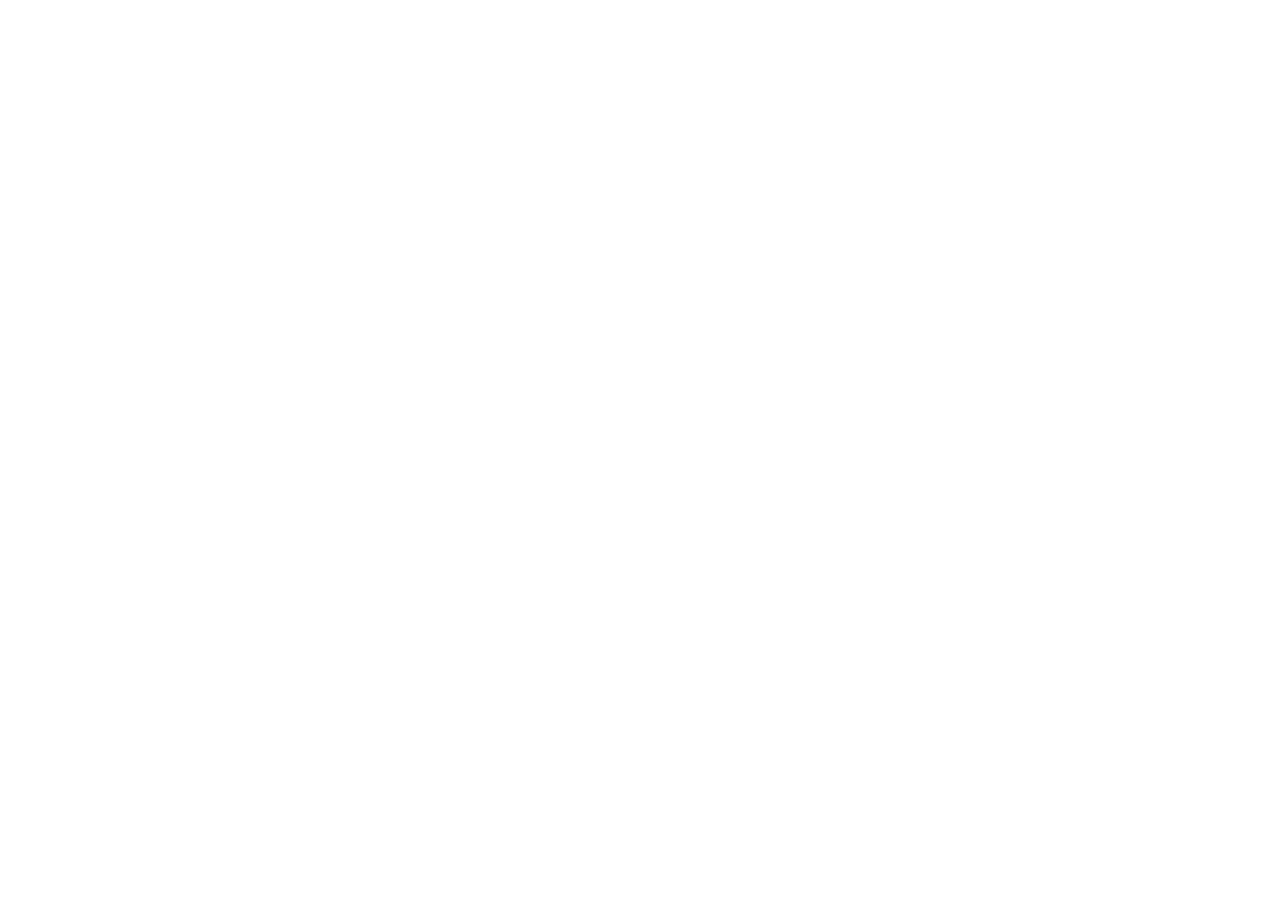
==== index.html @ 3cc087d7 "task1 complete" ====
<!DOCTYPE html>
<html lang="en">
<head>
    <meta charset="UTF-8">
    <meta name="viewport" content="width=device-width, initial-scale=1.0">
    <link rel="stylesheet" href="./style.css">
    <title>Document</title>
</head>
<body>
    
</body>
</html>
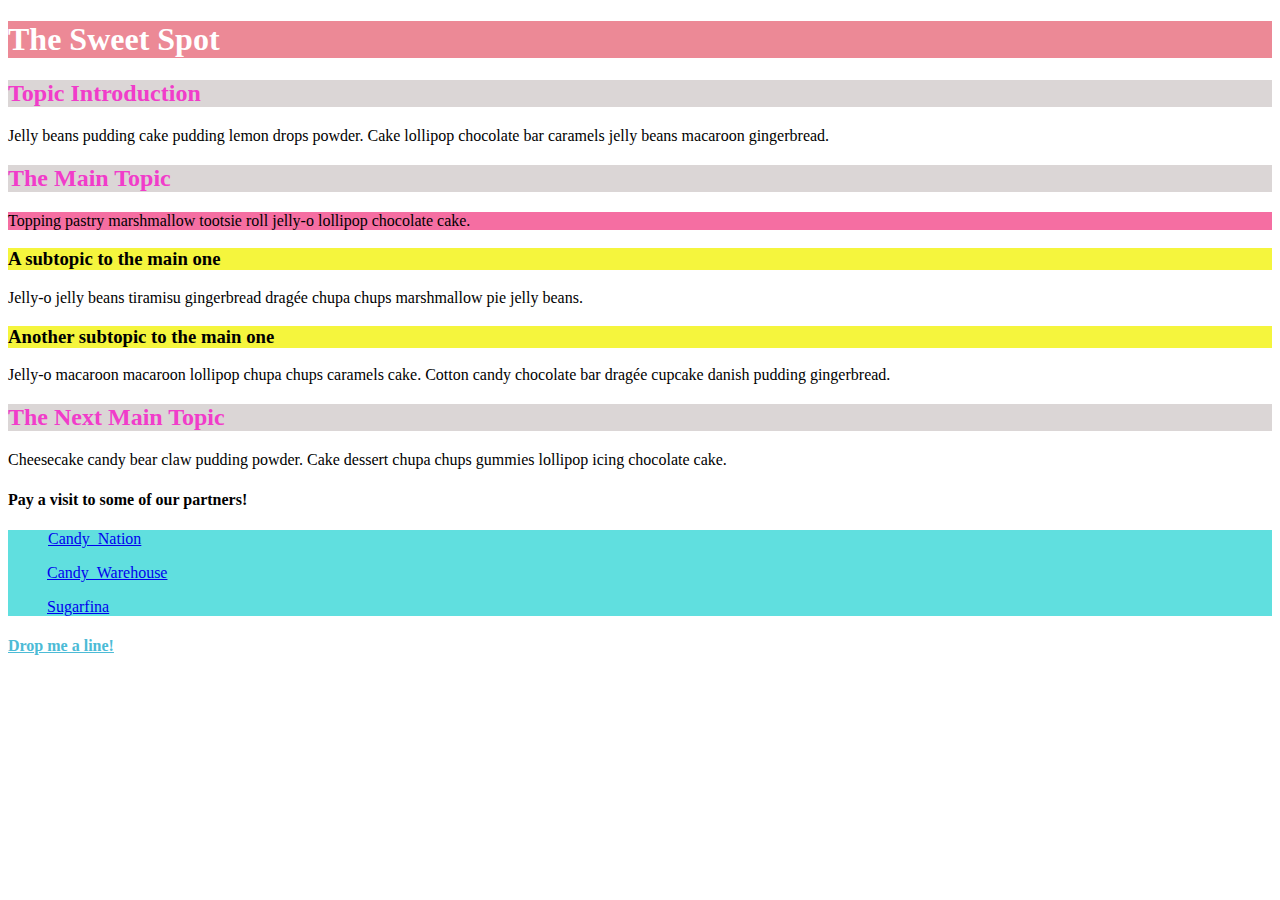
==== commit 7c3f549b: "task index is complete" ====
--- a/index.html
+++ b/index.html
@@ -1,12 +1,47 @@
 <!DOCTYPE html>
 <html lang="en">
-<head>
-    <meta charset="UTF-8">
-    <meta name="viewport" content="width=device-width, initial-scale=1.0">
-    <link rel="stylesheet" href="./style.css">
+  <head>
+    <meta charset="UTF-8" />
+    <meta name="viewport" content="width=device-width, initial-scale=1.0" />
+    <link rel="stylesheet" href="./style.css" />
     <title>Document</title>
-</head>
-<body>
-    
-</body>
-</html>+  </head>
+  <body>
+    <main>
+      <h1>The Sweet Spot</h1>
+      <h2>Topic Introduction</h2>
+      <p>
+        Jelly beans pudding cake pudding lemon drops powder. Cake lollipop
+        chocolate bar caramels jelly beans macaroon gingerbread.
+      </p>
+      <h2>The Main Topic</h2>
+      <p class="A">
+        Topping pastry marshmallow tootsie roll jelly-o lollipop chocolate cake.
+      </p>
+      <h3>A subtopic to the main one</h3>
+      <p>
+        Jelly-o jelly beans tiramisu gingerbread dragée chupa chups marshmallow
+        pie jelly beans.
+      </p>
+      <h3>Another subtopic to the main one</h3>
+      <p>
+        Jelly-o macaroon macaroon lollipop chupa chups caramels cake. Cotton
+        candy chocolate bar dragée cupcake danish pudding gingerbread.
+      </p>
+      <h2>The Next Main Topic</h2>
+      <p>
+        Cheesecake candy bear claw pudding powder. Cake dessert chupa chups
+        gummies lollipop icing chocolate cake.
+      </p>
+      <h4>Pay a visit to some of our partners!</h4>
+      <section>
+        <p><a href="Candy_Nation" style="margin:40px;" > Candy_Nation</a></p>
+        <p><a href="Candy_Warehouse" style="margin: 39px;">Candy_Warehouse</a></p>
+        <p></p><a href="Sugarfina" style="margin: 39px;">Sugarfina</a></p>
+      </section>
+      <h4 class="b"><a href="Drop me a line!" style="color:#4cbbd6;" >Drop me a line!</a></h4>
+      
+      
+    </main>
+  </body>
+</html>
--- a/style.css
+++ b/style.css
@@ -0,0 +1,27 @@
+h1 {
+  background-color: #ec8996;
+  color: white;
+}
+h2 {
+  background-color: rgb(219, 214, 214);
+  color: #f13cca;
+}
+
+.A {
+  background-color: #f56ea2;
+}
+
+h3 {
+  background-color: #f5f53d;
+}
+
+section{
+   
+   
+   
+    background-color: #60dfdf;
+}
+
+.b{
+    color: #60dfdf;
+}
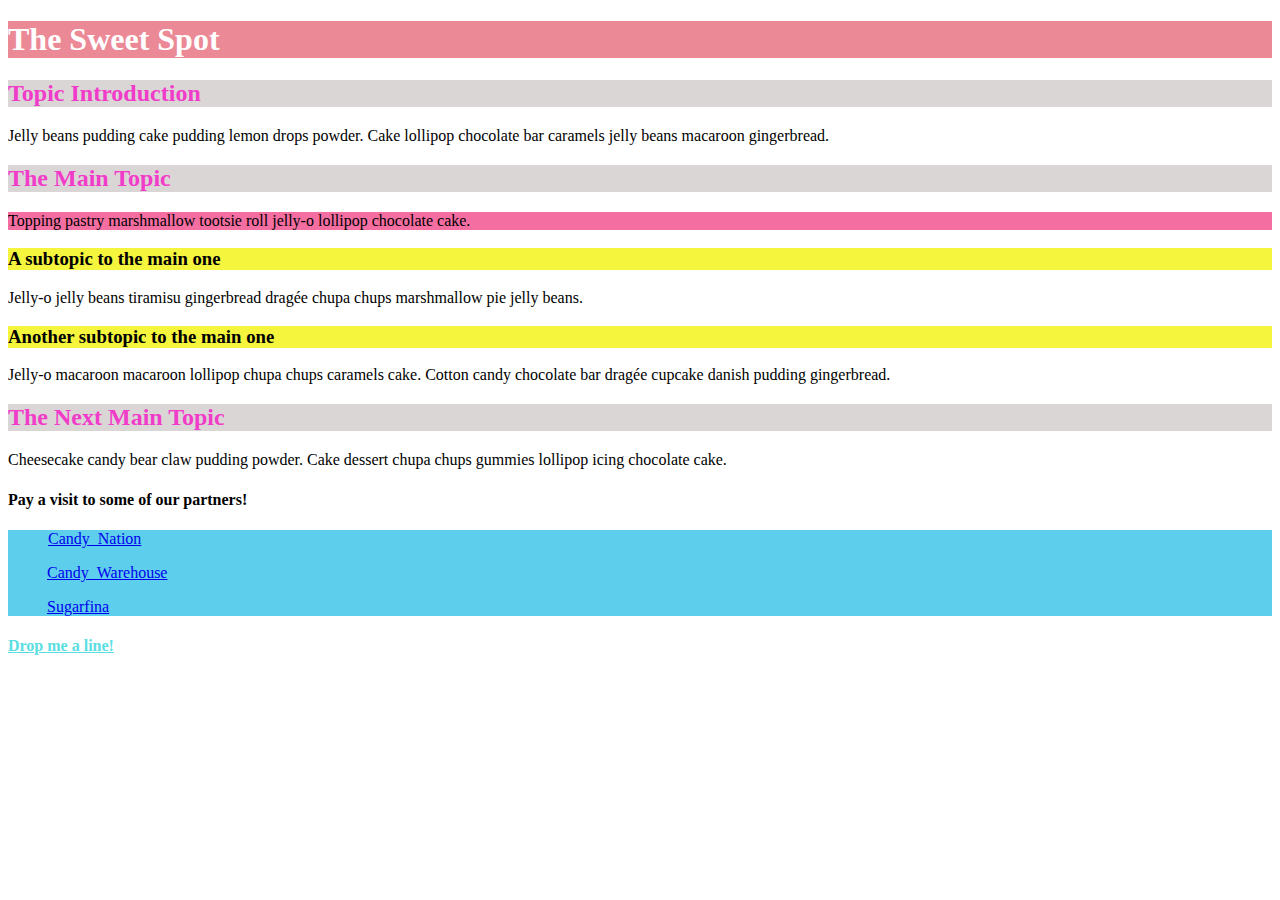
==== commit 52a13cce: "task4 complete" ====
--- a/index.html
+++ b/index.html
@@ -18,12 +18,12 @@
       <p class="A">
         Topping pastry marshmallow tootsie roll jelly-o lollipop chocolate cake.
       </p>
-      <h3>A subtopic to the main one</h3>
+      <h3 title="subtopic">A subtopic to the main one</h3>
       <p>
         Jelly-o jelly beans tiramisu gingerbread dragée chupa chups marshmallow
         pie jelly beans.
       </p>
-      <h3>Another subtopic to the main one</h3>
+      <h3 title="Another subtopic">Another subtopic to the main one</h3>
       <p>
         Jelly-o macaroon macaroon lollipop chupa chups caramels cake. Cotton
         candy chocolate bar dragée cupcake danish pudding gingerbread.
@@ -39,7 +39,7 @@
         <p><a href="Candy_Warehouse" style="margin: 39px;">Candy_Warehouse</a></p>
         <p></p><a href="Sugarfina" style="margin: 39px;">Sugarfina</a></p>
       </section>
-      <h4 class="b"><a href="Drop me a line!" style="color:#4cbbd6;" >Drop me a line!</a></h4>
+      <h4 class="b"><a href="contact.html" style="color:#5bdee2;"  >Drop me a line!</a></h4>
       
       
     </main>
--- a/style.css
+++ b/style.css
@@ -19,7 +19,7 @@
    
    
    
-    background-color: #60dfdf;
+    background-color:#5dceeb;
 }
 
 .b{
